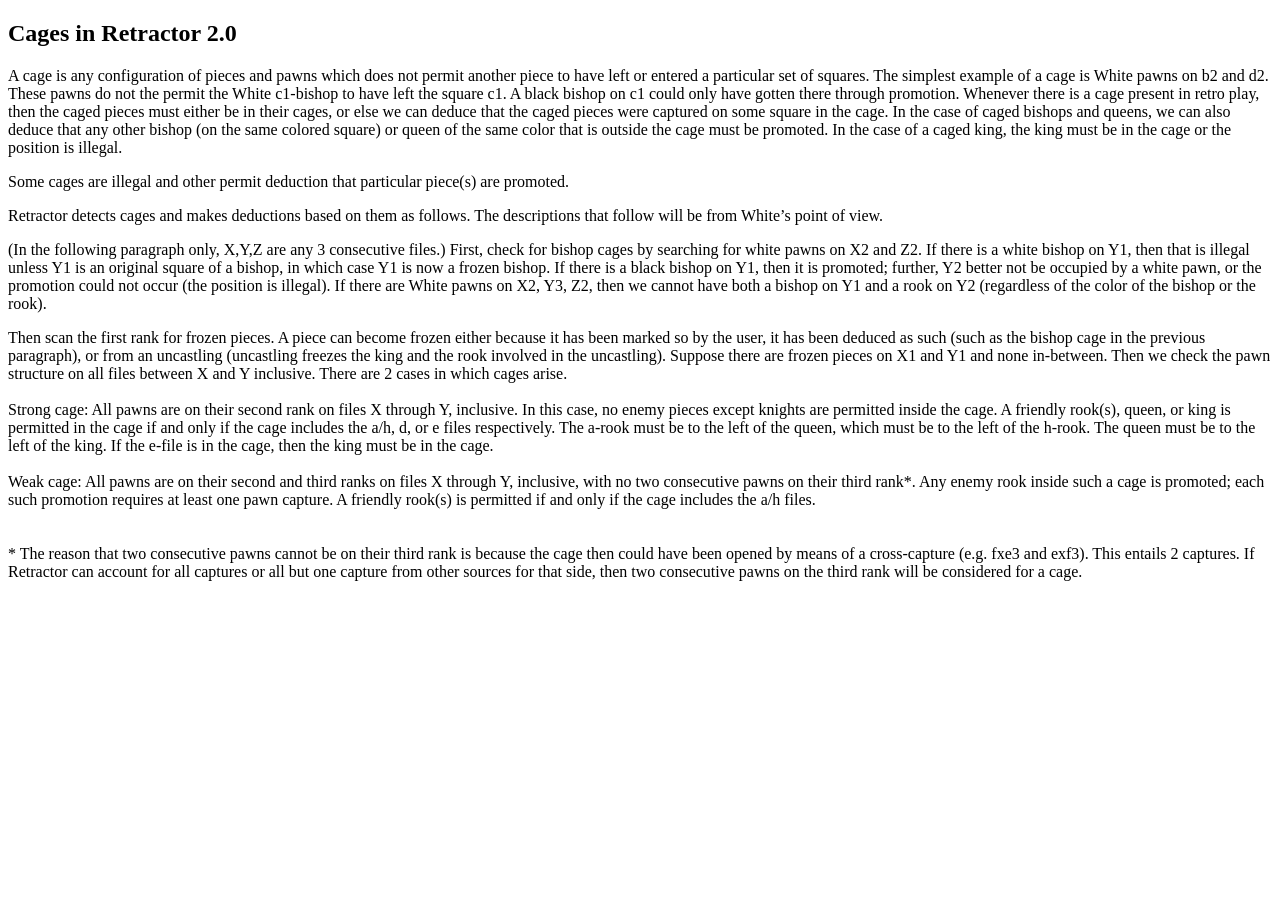
==== cages.html @ 30f6ff19 "initial commit" ====
<!DOCTYPE HTML PUBLIC "-//W3C//DTD HTML 4.0 //EN">

<html lang="en">
<head>
    <title>Retractor 2.0</title>
    <meta charset="UTF-8" content="Retractor 2.0">
</head>
<h2>Cages in Retractor 2.0</h2>
<p>
	A cage is any configuration of pieces and pawns which does not permit another piece to have left or entered a particular set of squares.
    The simplest example of a cage is White pawns on b2 and d2.  These pawns do not the permit the White c1-bishop to have left the square c1.
    A black bishop on c1 could only have gotten there through promotion.  Whenever there is a cage present in retro play, then the caged pieces
    must either be in their cages, or else we can deduce that the caged pieces were captured on some square in the cage.
    In the case of caged bishops and queens, we can also deduce that any other bishop (on the same colored square) or queen
    of the same color that is outside the cage must be promoted. In the case of a caged king, the king must be in the cage or the position is illegal.
</p>
<p>
	Some cages are illegal and other permit deduction that particular piece(s) are promoted.
</p>
<p>
	Retractor detects cages and makes deductions based on them as follows.  The descriptions that follow will be from White’s point of view.
</p>
<p>
	(In the following paragraph only, X,Y,Z are any 3 consecutive files.)  First, check for bishop cages by searching for white pawns on
    X2 and Z2. If there is a white bishop on Y1, then that is illegal unless Y1 is an original square of a bishop, in which case Y1 is
    now a frozen bishop. If there is a black bishop on Y1, then it is promoted; further, Y2 better not be occupied by a white pawn, or
    the promotion could not occur (the position is illegal). If there are White pawns on X2, Y3, Z2, then we cannot have both a bishop
    on Y1 and a rook on Y2 (regardless of the color of the bishop or the rook).
</p>
<p>
    Then scan the first rank for frozen pieces.  A piece can become frozen either because it has been marked so by the user,
    it has been deduced as such (such as the bishop cage in the previous paragraph), or from an uncastling (uncastling freezes
    the king and the rook involved in the uncastling).   Suppose there are frozen pieces on X1 and Y1
    and none in-between.  Then we check the pawn structure on all files between X and Y inclusive.
    There are 2 cases in which cages arise.<br><br>
    Strong cage: All pawns are on their second rank on files X through Y, inclusive.  In this case, no enemy pieces except knights are
    permitted inside the cage.  A friendly rook(s), queen, or king is permitted in the cage if and only if the cage includes the
    a/h, d, or e files respectively.  The a-rook must be to the left of the queen, which must be to the left of the h-rook.  The
    queen must be to the left of the king.  If the e-file is in the cage, then the king must be in the cage.<br><br>
	Weak cage: All pawns are on their second and third ranks on files X through Y, inclusive, with no two consecutive pawns on
    their third rank*.  Any enemy rook inside such a cage is promoted; each such promotion requires at least one pawn capture.  A
    friendly rook(s) is permitted if and only if the cage includes the a/h files.<br>
<br><br>
* The reason that two consecutive pawns cannot be on their third rank is because the cage then could have been opened by
    means of a cross-capture (e.g. fxe3 and exf3).  This entails 2 captures.  If Retractor can account for all captures or
    all but one capture from other sources for that side, then two consecutive pawns on the third rank will be considered
    for a cage.
</html>
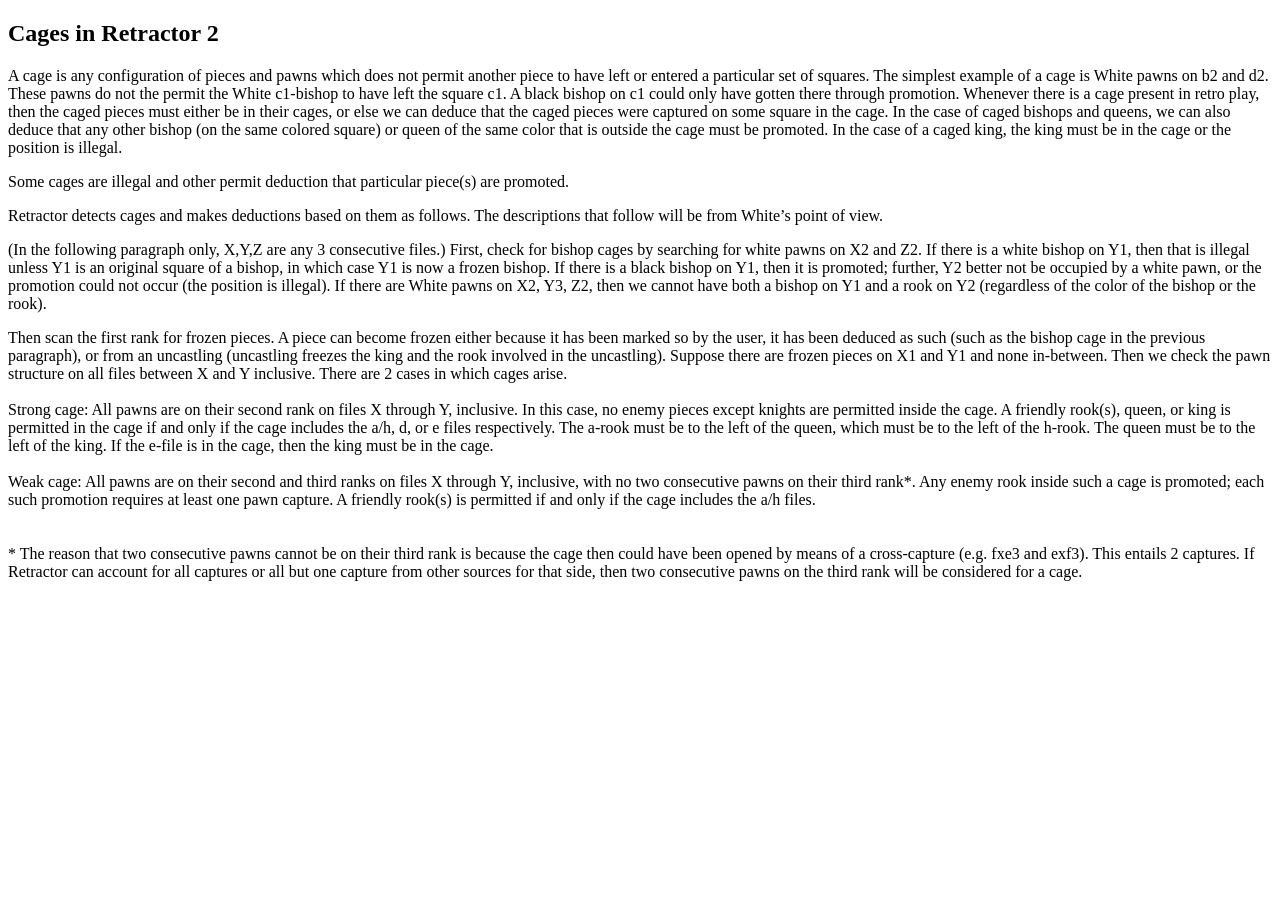
==== commit 6e875adb: "Add CHANGELOG.md and link to it in the help text" ====
--- a/cages.html
+++ b/cages.html
@@ -2,10 +2,10 @@
 
 <html lang="en">
 <head>
-    <title>Retractor 2.0</title>
-    <meta charset="UTF-8" content="Retractor 2.0">
+    <title>Retractor 2</title>
+    <meta charset="UTF-8" content="Retractor 2">
 </head>
-<h2>Cages in Retractor 2.0</h2>
+<h2>Cages in Retractor 2</h2>
 <p>
 	A cage is any configuration of pieces and pawns which does not permit another piece to have left or entered a particular set of squares.
     The simplest example of a cage is White pawns on b2 and d2.  These pawns do not the permit the White c1-bishop to have left the square c1.
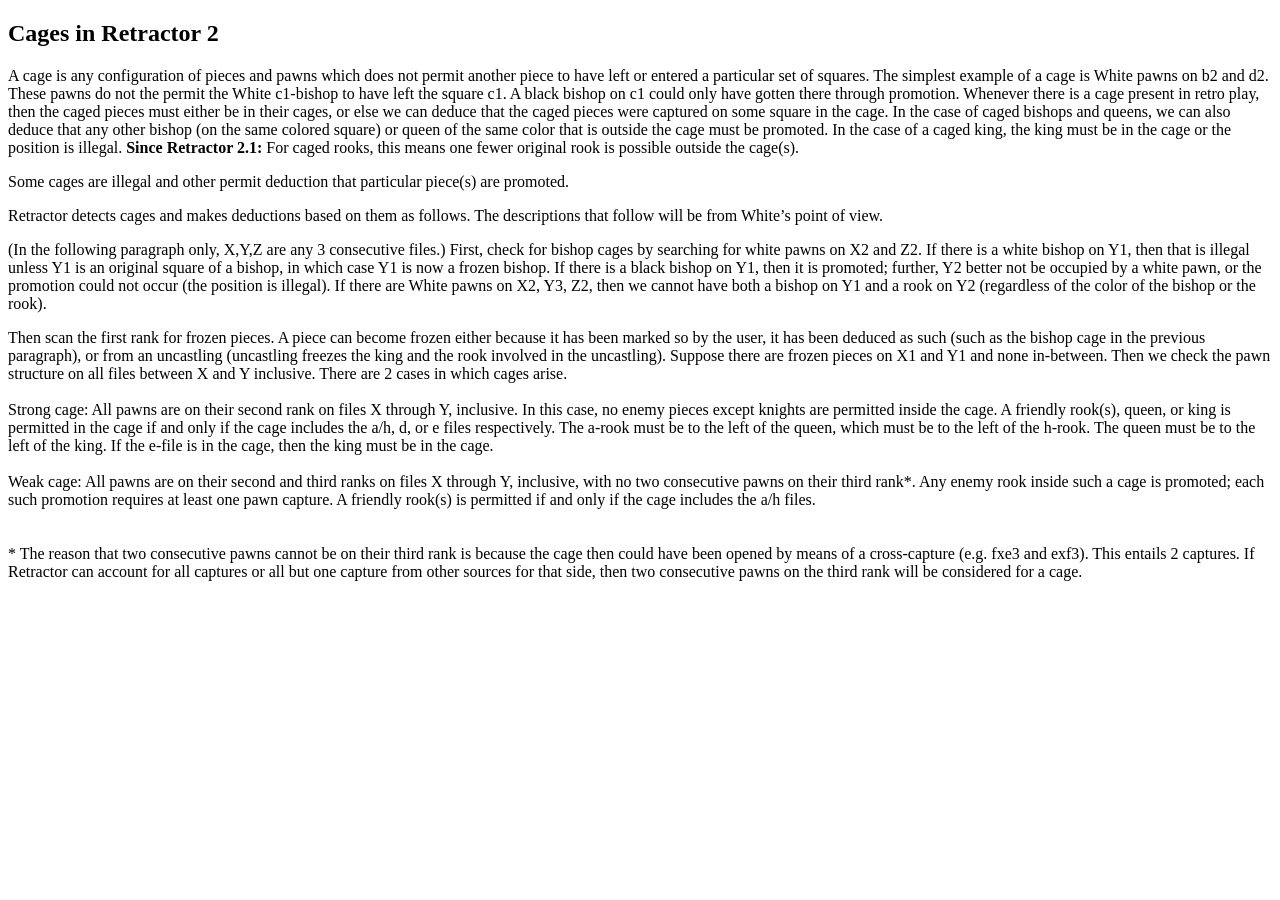
==== commit 5d88bb71: "detect promoted rooks outside cages, and add setAbcFlag functions for board" ====
--- a/cages.html
+++ b/cages.html
@@ -13,6 +13,7 @@
     must either be in their cages, or else we can deduce that the caged pieces were captured on some square in the cage.
     In the case of caged bishops and queens, we can also deduce that any other bishop (on the same colored square) or queen
     of the same color that is outside the cage must be promoted. In the case of a caged king, the king must be in the cage or the position is illegal.
+    <b>Since Retractor 2.1:</b> For caged rooks, this means one fewer original rook is possible outside the cage(s).
 </p>
 <p>
 	Some cages are illegal and other permit deduction that particular piece(s) are promoted.
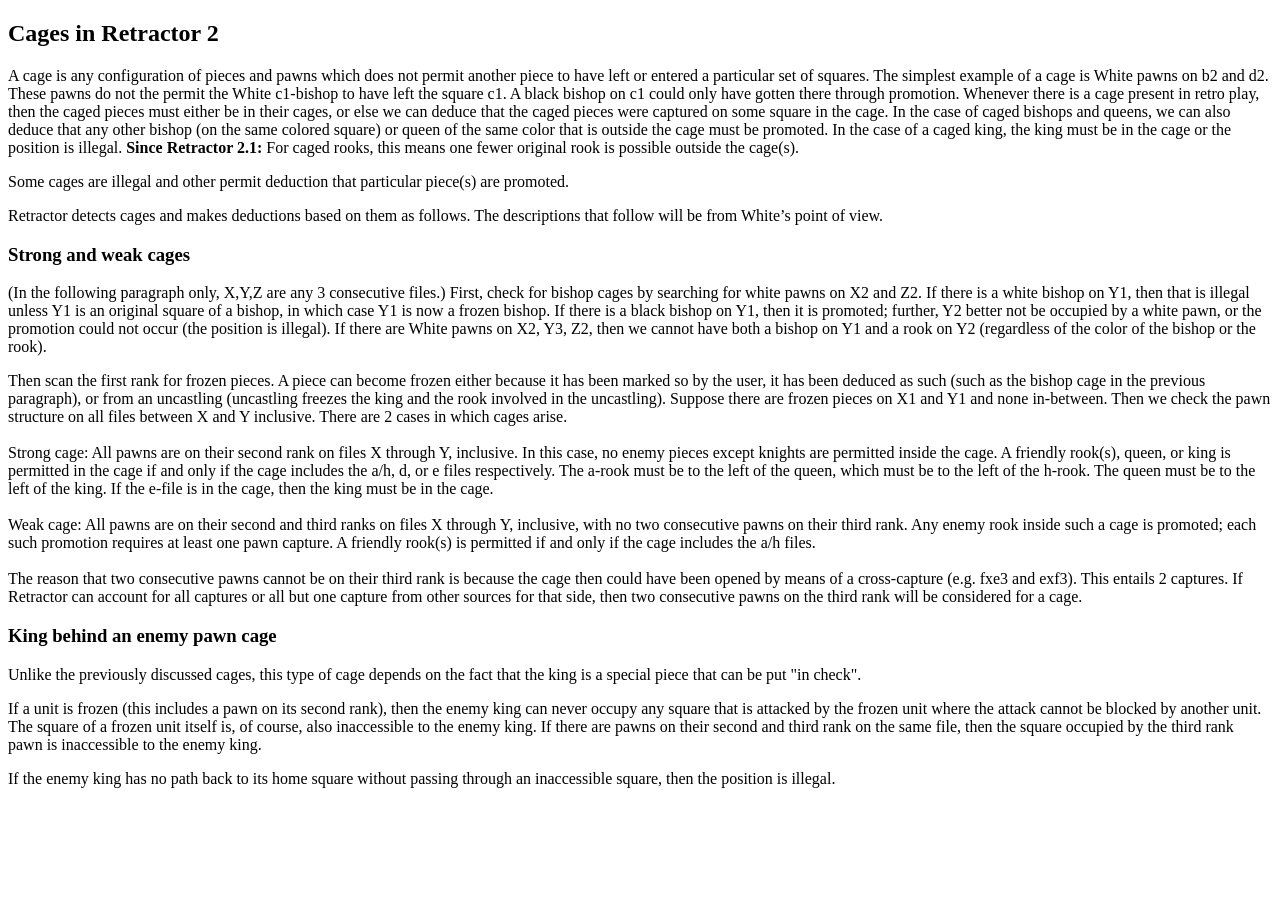
==== commit 1a1e7784: "detect illegal king position in enemy pawn cage" ====
--- a/cages.html
+++ b/cages.html
@@ -21,6 +21,7 @@
 <p>
 	Retractor detects cages and makes deductions based on them as follows.  The descriptions that follow will be from White’s point of view.
 </p>
+<h3>Strong and weak cages</h3>
 <p>
 	(In the following paragraph only, X,Y,Z are any 3 consecutive files.)  First, check for bishop cages by searching for white pawns on
     X2 and Z2. If there is a white bishop on Y1, then that is illegal unless Y1 is an original square of a bishop, in which case Y1 is
@@ -39,11 +40,26 @@
     a/h, d, or e files respectively.  The a-rook must be to the left of the queen, which must be to the left of the h-rook.  The
     queen must be to the left of the king.  If the e-file is in the cage, then the king must be in the cage.<br><br>
 	Weak cage: All pawns are on their second and third ranks on files X through Y, inclusive, with no two consecutive pawns on
-    their third rank*.  Any enemy rook inside such a cage is promoted; each such promotion requires at least one pawn capture.  A
+    their third rank.  Any enemy rook inside such a cage is promoted; each such promotion requires at least one pawn capture.  A
     friendly rook(s) is permitted if and only if the cage includes the a/h files.<br>
-<br><br>
-* The reason that two consecutive pawns cannot be on their third rank is because the cage then could have been opened by
+  <br>
+  The reason that two consecutive pawns cannot be on their third rank is because the cage then could have been opened by
     means of a cross-capture (e.g. fxe3 and exf3).  This entails 2 captures.  If Retractor can account for all captures or
     all but one capture from other sources for that side, then two consecutive pawns on the third rank will be considered
     for a cage.
+
+<h3>King behind an enemy pawn cage</h3>
+<p>
+    Unlike the previously discussed cages, this type of cage depends on the fact that the king is a special piece that
+    can be put "in check".
+</p>
+<p>
+    If a unit is frozen (this includes a pawn on its second rank), then the enemy king can never occupy any square that
+    is attacked by the frozen unit where the attack cannot be blocked by another unit. The square of a frozen
+    unit itself is, of course, also inaccessible to the enemy king. If there are pawns on their second and third rank
+    on the same file, then the square occupied by the third rank pawn is inaccessible to the enemy king.
+</p>
+<p> If the enemy king has no path back to its home square without passing through an inaccessible square, then the
+    position is illegal.
+</p>
 </html>
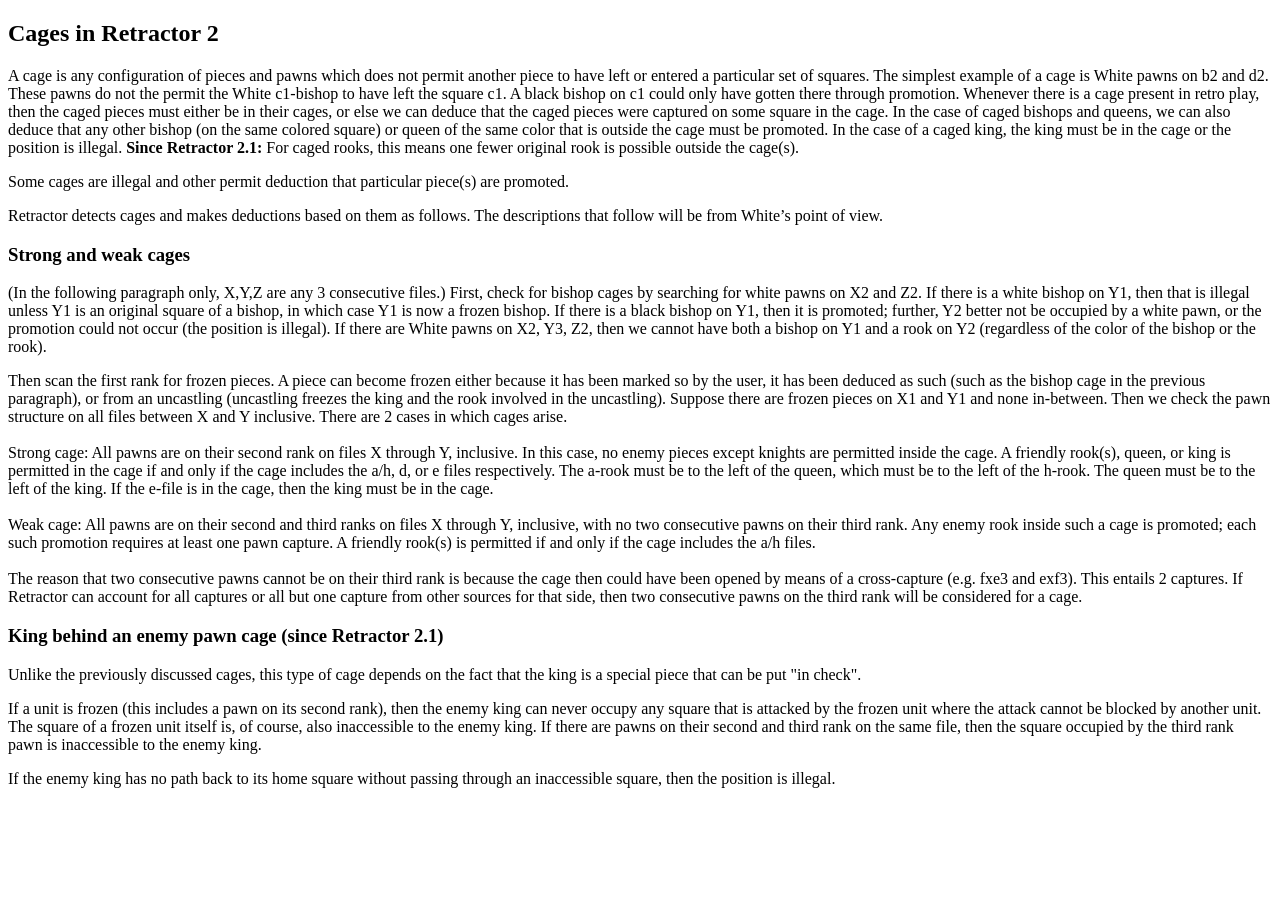
==== commit 451e02d6: "some updates to help text for v2.1" ====
--- a/cages.html
+++ b/cages.html
@@ -48,7 +48,7 @@
     all but one capture from other sources for that side, then two consecutive pawns on the third rank will be considered
     for a cage.
 
-<h3>King behind an enemy pawn cage</h3>
+<h3>King behind an enemy pawn cage (since Retractor 2.1)</h3>
 <p>
     Unlike the previously discussed cages, this type of cage depends on the fact that the king is a special piece that
     can be put "in check".
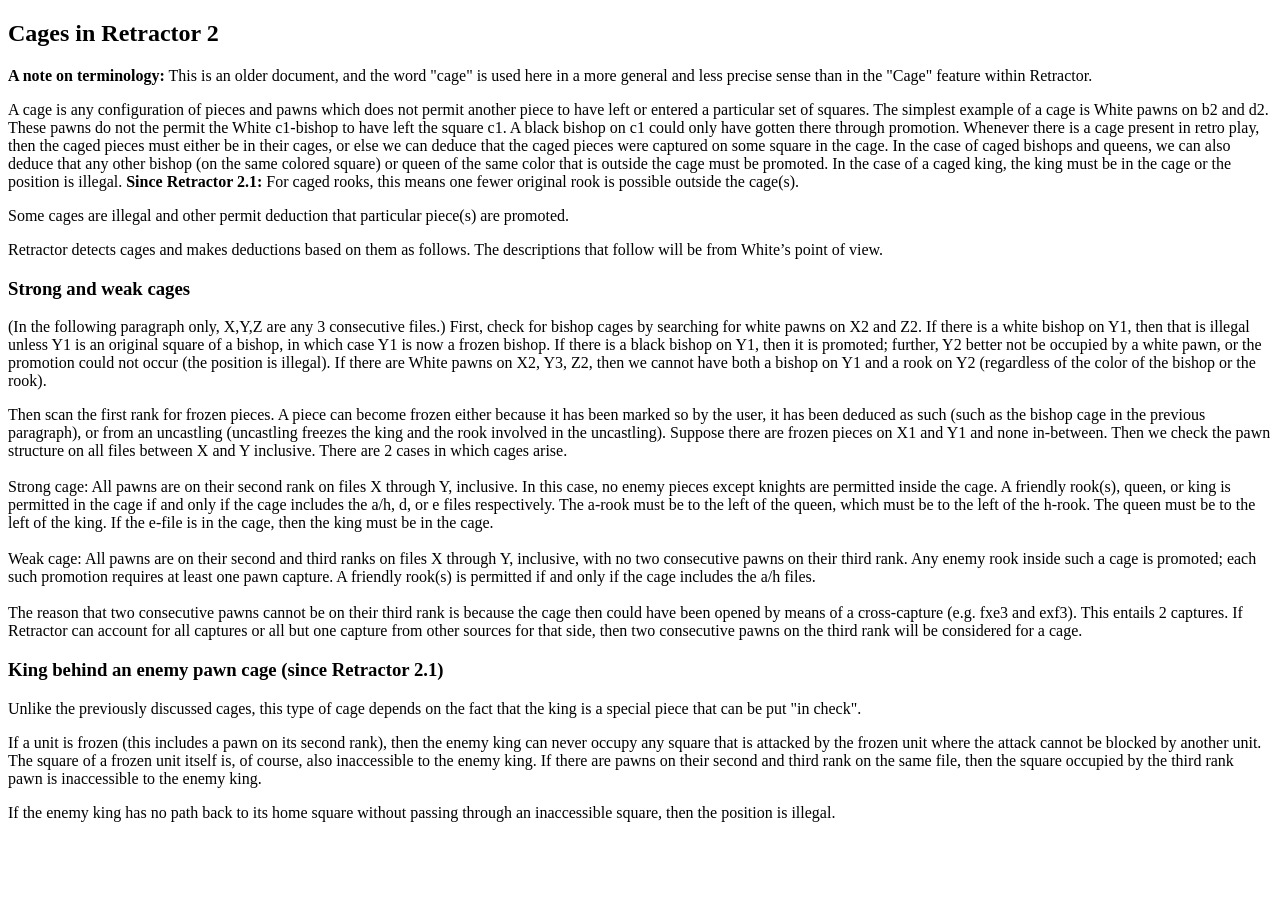
==== commit 326aaf2b: "Implement cage verification feature" ====
--- a/cages.html
+++ b/cages.html
@@ -6,6 +6,10 @@
     <meta charset="UTF-8" content="Retractor 2">
 </head>
 <h2>Cages in Retractor 2</h2>
+<p>
+    <b>A note on terminology:</b> This is an older document, and the word "cage" is used here in a more general and
+    less precise sense than in the "Cage" feature within Retractor.
+</p>
 <p>
 	A cage is any configuration of pieces and pawns which does not permit another piece to have left or entered a particular set of squares.
     The simplest example of a cage is White pawns on b2 and d2.  These pawns do not the permit the White c1-bishop to have left the square c1.
